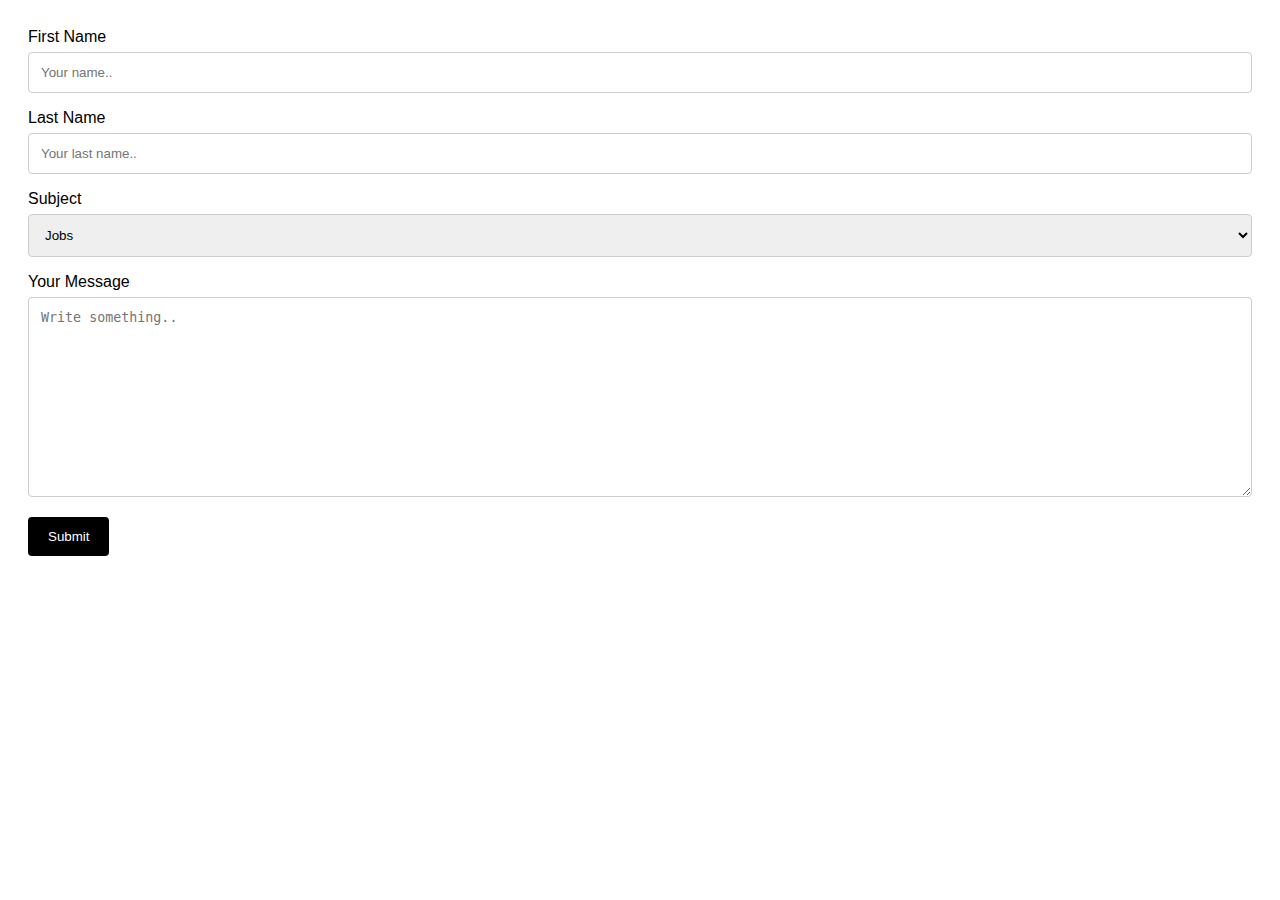
==== contact.html @ ededf376 "First Commit" ====
<!DOCTYPE html>
<html>
<head>
<meta name="viewport" content="width=device-width, initial-scale=1">
<meta name="description" content="Contact me, Freelance Web Developer.">
<meta name="keywords" content="FREELANCE, .NET, HTML, JS, JAVASCRIPT, REACT, NODE, SQL, ORACLE, FULL STACK DEVELOPER">
<title>Contact me</title>

<style>
body {font-family: Arial, Helvetica, sans-serif;}
* {box-sizing: border-box;}

input[type=text], select, textarea {
  width: 100%;
  padding: 12px;
  border: 1px solid #ccc;
  border-radius: 4px;
  box-sizing: border-box;
  margin-top: 6px;
  margin-bottom: 16px;
  resize: vertical;
}

input[type=submit] {
  background-color: #000000;
  color: white;
  padding: 12px 20px;
  border: none;
  border-radius: 4px;
  cursor: pointer;
}

input[type=submit]:hover {
  background-color: #747474;
}

.container {
  border-radius: 5px;
  background-color: transparent;
  padding: 20px;
}
</style>
</head>
<body>
<div class="container">
  <form action="#">
    <label for="fname">First Name</label>
    <input type="text" id="fname" name="firstname" placeholder="Your name..">

    <label for="lname">Last Name</label>
    <input type="text" id="lname" name="lastname" placeholder="Your last name..">

    <label for="country">Subject</label>
    <select id="country" name="country">
      <option value="australia">Jobs</option>
      <option value="canada">Freelance</option>
      <option value="usa">Api Question</option>
    </select>

    <label for="subject">Your Message</label>
    <textarea id="subject" name="subject" placeholder="Write something.." style="height:200px"></textarea>
    <input class="submit-contact" type="submit" value="Submit">
  </form>
</div>

</body>
</html>
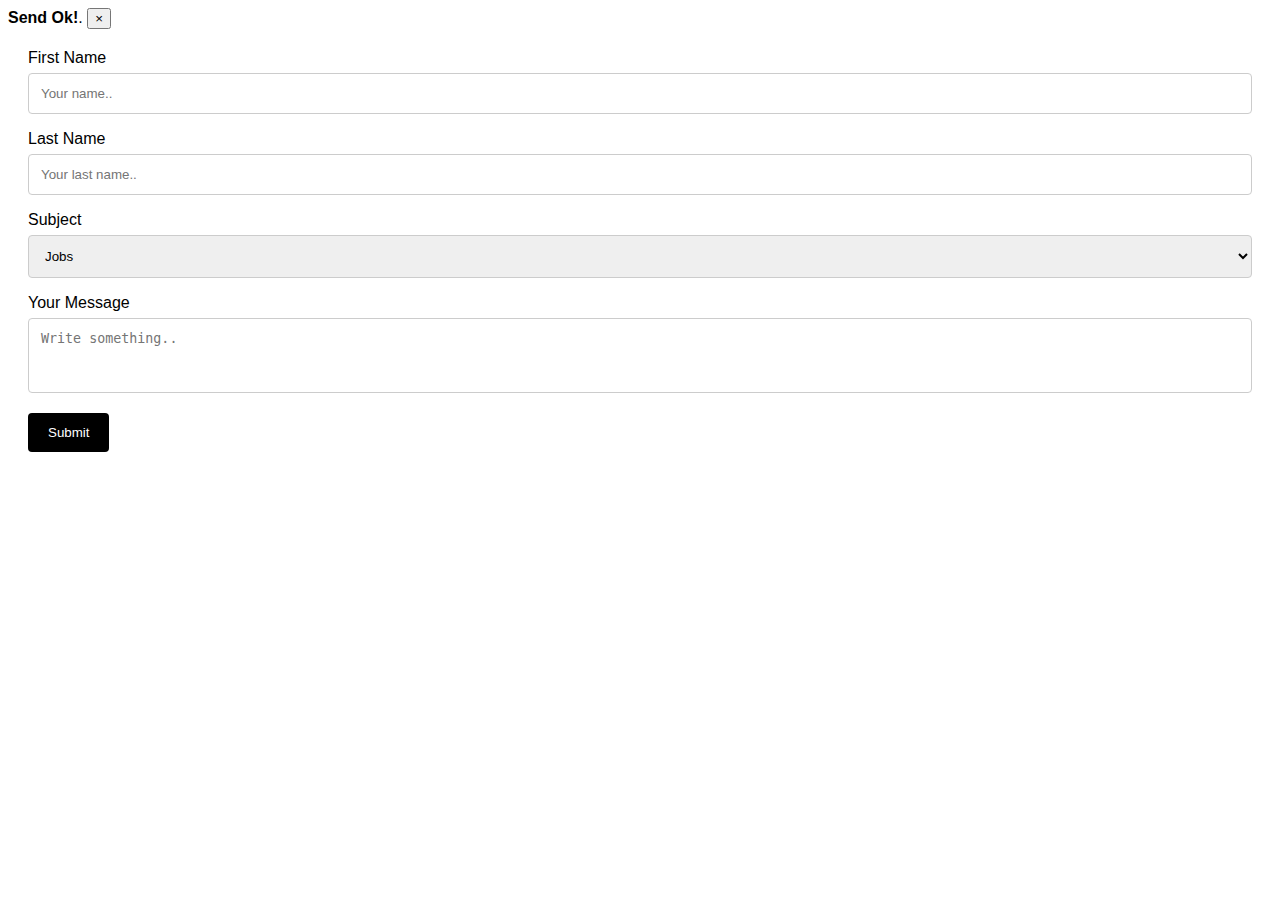
==== commit f91793e0: "General Update" ====
--- a/contact.html
+++ b/contact.html
@@ -4,6 +4,11 @@
 <meta name="viewport" content="width=device-width, initial-scale=1">
 <meta name="description" content="Contact me, Freelance Web Developer.">
 <meta name="keywords" content="FREELANCE, .NET, HTML, JS, JAVASCRIPT, REACT, NODE, SQL, ORACLE, FULL STACK DEVELOPER">
+
+    <!-- CSS -->
+    <link rel="stylesheet" href="https://cdn.jsdelivr.net/npm/bootstrap@4.5.3/dist/css/bootstrap.min.css"
+        integrity="sha384-TX8t27EcRE3e/ihU7zmQxVncDAy5uIKz4rEkgIXeMed4M0jlfIDPvg6uqKI2xXr2" crossorigin="anonymous">
+
 <title>Contact me</title>
 
 <style>
@@ -39,11 +44,24 @@
   background-color: transparent;
   padding: 20px;
 }
+
+#subject{
+  resize: none;
+  height: 75px !important;
+}
+
 </style>
 </head>
 <body>
+  <div class="alert alert-success alert-dismissible fade" role="alert">
+    <strong>Send Ok!</strong>.
+    <button type="button" class="close" data-dismiss="alert" aria-label="Close">
+      <span aria-hidden="true">&times;</span>
+    </button>
+  </div>
 <div class="container">
-  <form action="#">
+
+  <form  id="contact-form" action="#">
     <label for="fname">First Name</label>
     <input type="text" id="fname" name="firstname" placeholder="Your name..">
 
@@ -53,15 +71,24 @@
     <label for="country">Subject</label>
     <select id="country" name="country">
       <option value="australia">Jobs</option>
-      <option value="canada">Freelance</option>
+      <option value="canada">Freelancer</option>
       <option value="usa">Api Question</option>
     </select>
 
     <label for="subject">Your Message</label>
     <textarea id="subject" name="subject" placeholder="Write something.." style="height:200px"></textarea>
-    <input class="submit-contact" type="submit" value="Submit">
+    <input class="submit-contact" type="submit" value="Submit" onclick="alertModal()">
+    <span class="notice-block" data-alertid="example"></span>
   </form>
 </div>
 
 </body>
+
+<script>
+
+function alertModal(){
+    alert('Thanks for your message!');
+}
+
+</script>
 </html>
